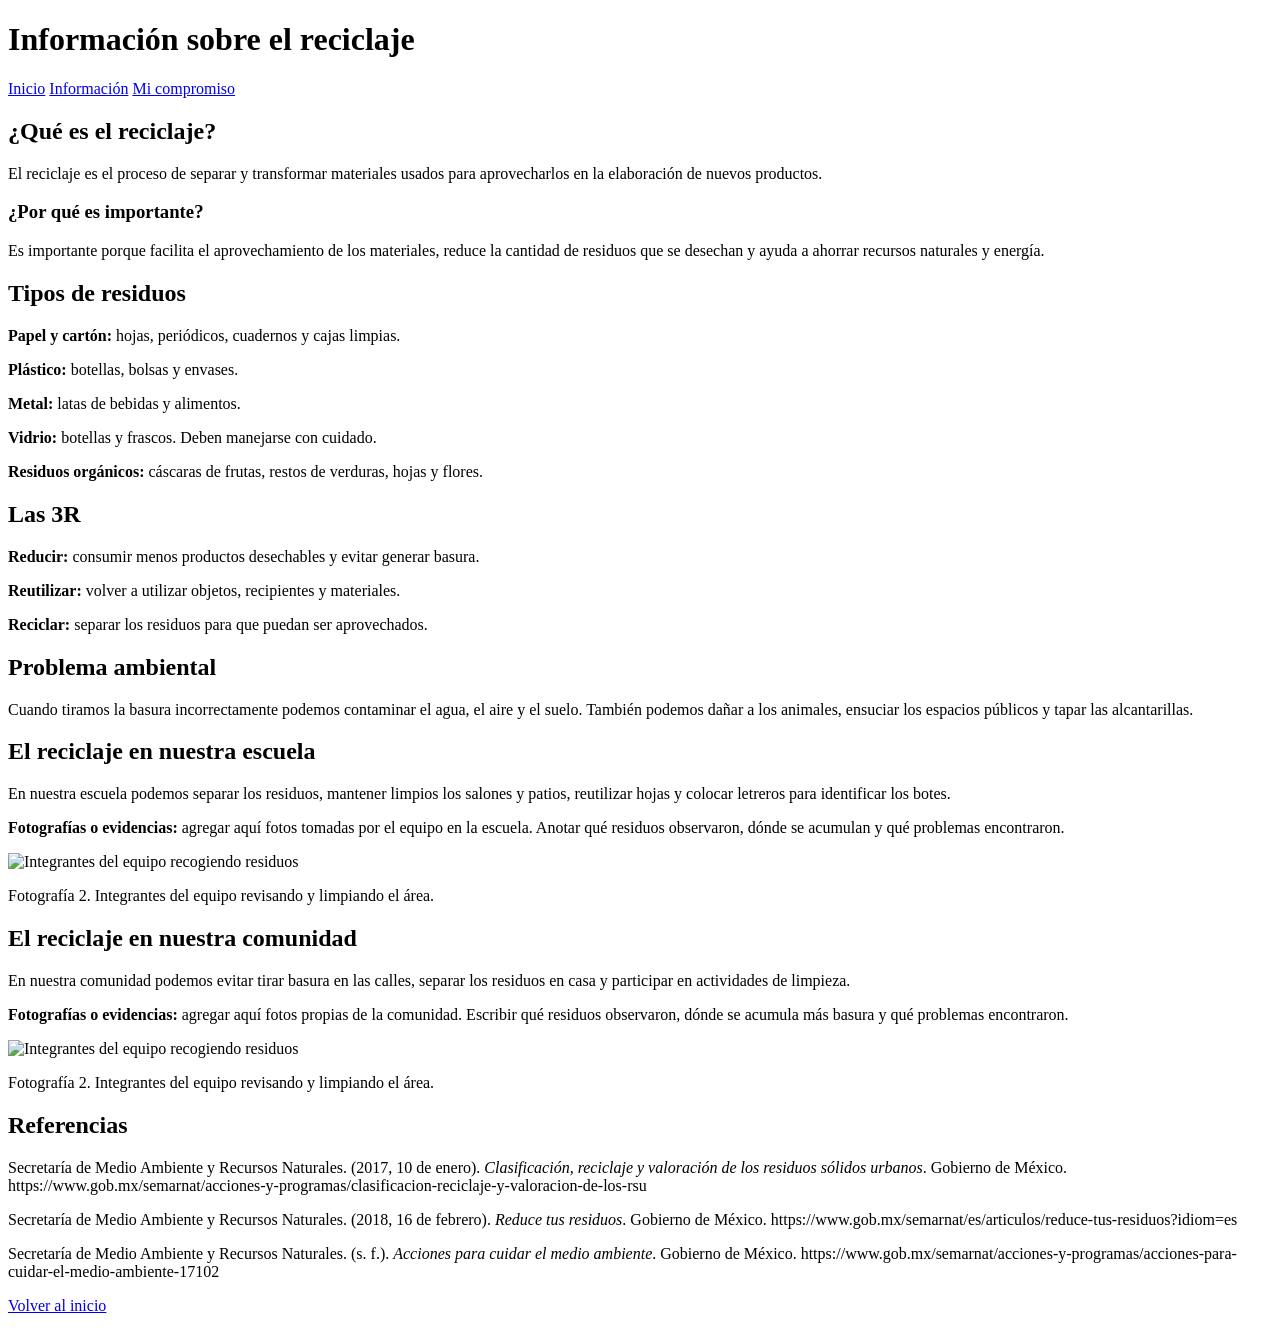
==== pags.html @ 8ccad44d "Add files via upload" ====
<!DOCTYPE html>
<html lang="es">
<head>
    <meta charset="UTF-8">
    <title>Información del reciclaje</title>
    <link rel="stylesheet" href="css/estilos.css">
</head>
<body>

    <h1>Información sobre el reciclaje</h1>
    <div class="menu">
        <a href="index.html">Inicio</a>
        <a href="pags.html">Información</a>
        <a href="formulario.php">Mi compromiso</a>
    </div>

    <h2>¿Qué es el reciclaje?</h2>
    <p>El reciclaje es el proceso de separar y transformar materiales usados para aprovecharlos en la elaboración de nuevos productos.</p>

    <h3>¿Por qué es importante?</h3>
    <p>Es importante porque facilita el aprovechamiento de los materiales, reduce la cantidad de residuos que se desechan y ayuda a ahorrar recursos naturales y energía.</p>

    <h2>Tipos de residuos</h2>
    <p><b>Papel y cartón:</b> hojas, periódicos, cuadernos y cajas limpias.</p>
    <p><b>Plástico:</b> botellas, bolsas y envases.</p>
    <p><b>Metal:</b> latas de bebidas y alimentos.</p>
    <p><b>Vidrio:</b> botellas y frascos. Deben manejarse con cuidado.</p>
    <p><b>Residuos orgánicos:</b> cáscaras de frutas, restos de verduras, hojas y flores.</p>

    <h2>Las 3R</h2>
    <p><b>Reducir:</b> consumir menos productos desechables y evitar generar basura.</p>
    <p><b>Reutilizar:</b> volver a utilizar objetos, recipientes y materiales.</p>
    <p><b>Reciclar:</b> separar los residuos para que puedan ser aprovechados.</p>

    <h2>Problema ambiental</h2>
    <p>Cuando tiramos la basura incorrectamente podemos contaminar el agua, el aire y el suelo. También podemos dañar a los animales, ensuciar los espacios públicos y tapar las alcantarillas.</p>

    <h2>El reciclaje en nuestra escuela</h2>
    <p>En nuestra escuela podemos separar los residuos, mantener limpios los salones y patios, reutilizar hojas y colocar letreros para identificar los botes.</p>
    <p><b>Fotografías o evidencias:</b> agregar aquí fotos tomadas por el equipo en la escuela. Anotar qué residuos observaron, dónde se acumulan y qué problemas encontraron.</p>
    <div class="fotos">
        <div>
            <img src="img/equipo_1.jpeg" alt="Integrantes del equipo recogiendo residuos">
            <p>Fotografía 2. Integrantes del equipo revisando y limpiando el área.</p>
        </div>
    </div>

    <h2>El reciclaje en nuestra comunidad</h2>
    <p>En nuestra comunidad podemos evitar tirar basura en las calles, separar los residuos en casa y participar en actividades de limpieza.</p>
    <p><b>Fotografías o evidencias:</b> agregar aquí fotos propias de la comunidad. Escribir qué residuos observaron, dónde se acumula más basura y qué problemas encontraron.</p>
     <div class="fotos">
        <div>
            <img src="img/equipo_2.jpeg" alt="Integrantes del equipo recogiendo residuos">
            <p>Fotografía 2. Integrantes del equipo revisando y limpiando el área.</p>
        </div>
    </div>

    <h2>Referencias</h2>
    <p>Secretaría de Medio Ambiente y Recursos Naturales. (2017, 10 de enero). <i>Clasificación, reciclaje y valoración de los residuos sólidos urbanos</i>. Gobierno de México. https://www.gob.mx/semarnat/acciones-y-programas/clasificacion-reciclaje-y-valoracion-de-los-rsu</p>
    <p>Secretaría de Medio Ambiente y Recursos Naturales. (2018, 16 de febrero). <i>Reduce tus residuos</i>. Gobierno de México. https://www.gob.mx/semarnat/es/articulos/reduce-tus-residuos?idiom=es</p>
    <p>Secretaría de Medio Ambiente y Recursos Naturales. (s. f.). <i>Acciones para cuidar el medio ambiente</i>. Gobierno de México. https://www.gob.mx/semarnat/acciones-y-programas/acciones-para-cuidar-el-medio-ambiente-17102</p>

    <p><a href="index.html">Volver al inicio</a></p>

</body>
</html>
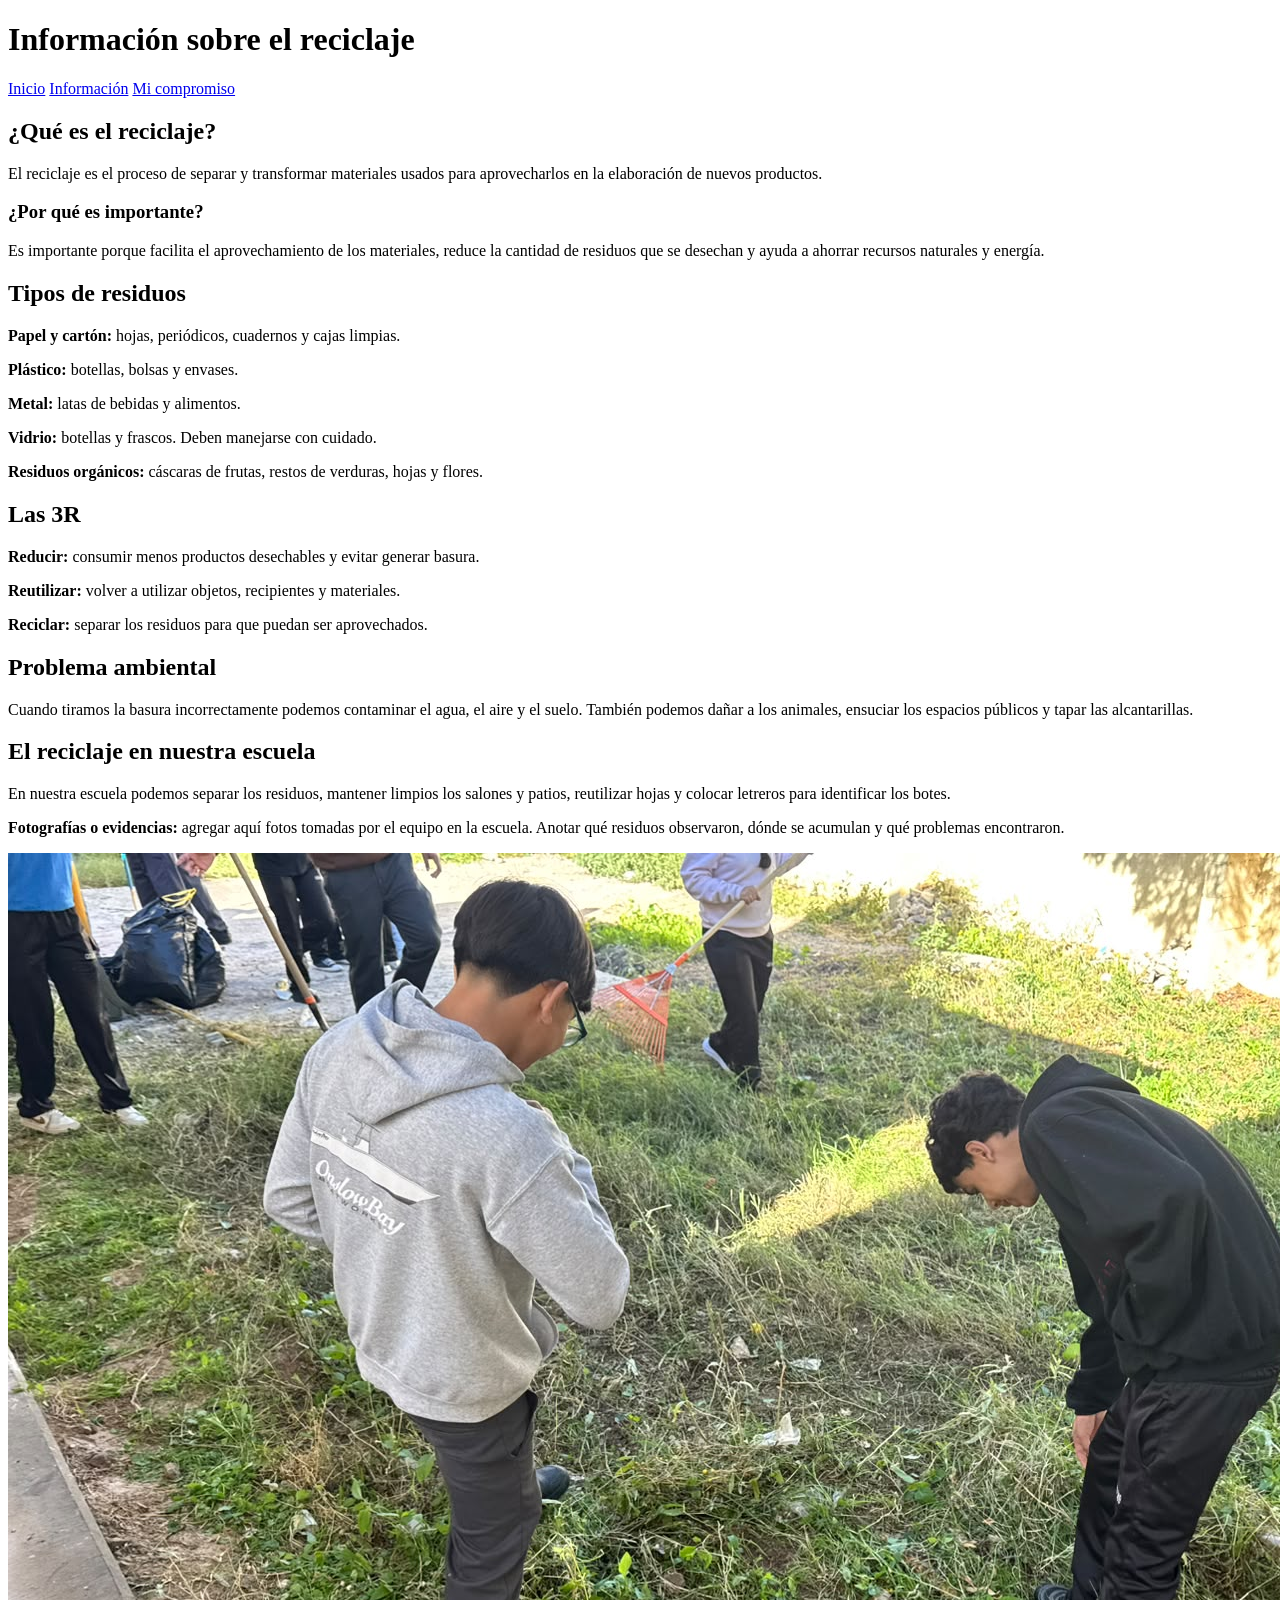
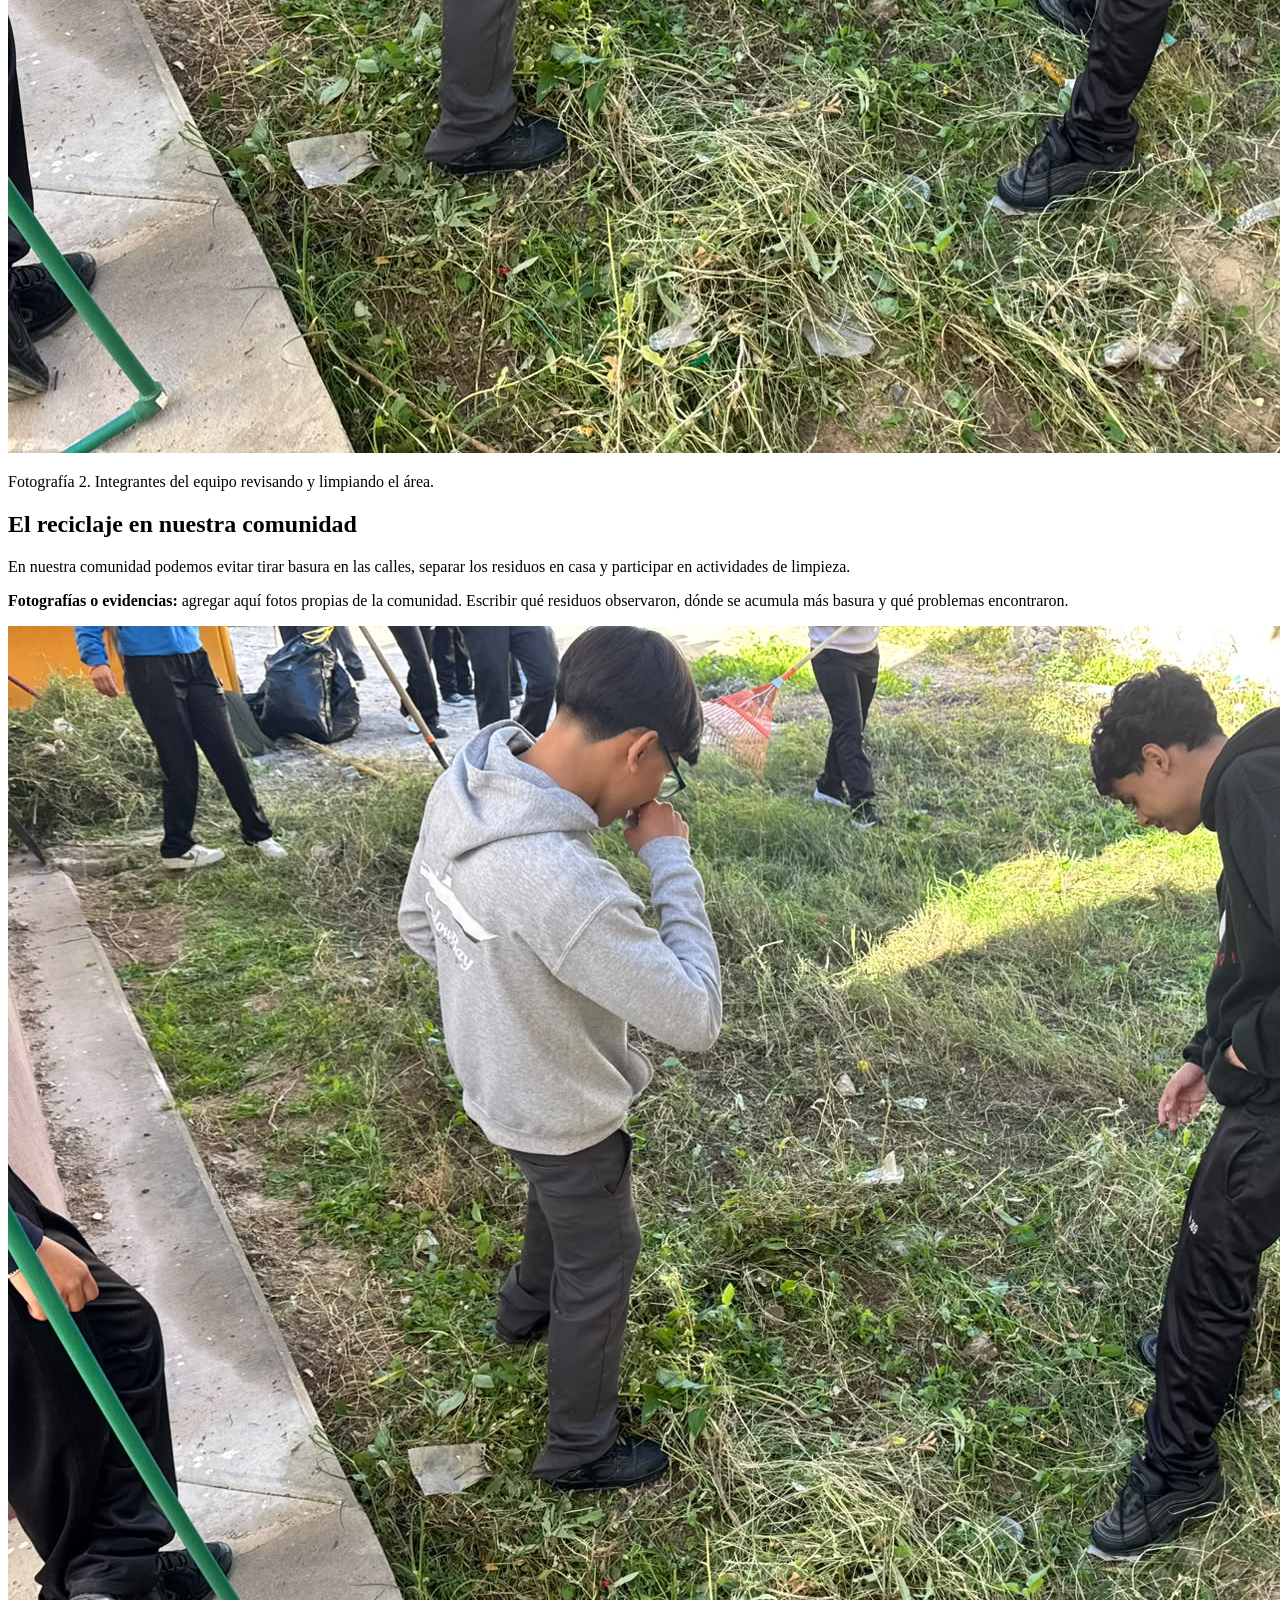
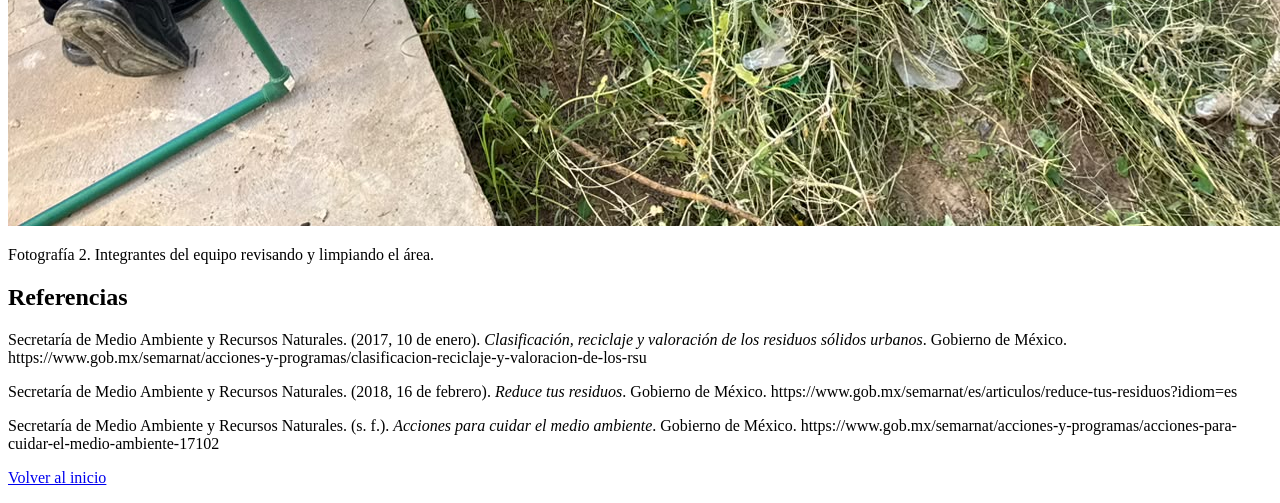
==== commit 0d44bc1a: "Update pags.html" ====
--- a/pags.html
+++ b/pags.html
@@ -40,7 +40,7 @@
     <p><b>Fotografías o evidencias:</b> agregar aquí fotos tomadas por el equipo en la escuela. Anotar qué residuos observaron, dónde se acumulan y qué problemas encontraron.</p>
     <div class="fotos">
         <div>
-            <img src="img/equipo_1.jpeg" alt="Integrantes del equipo recogiendo residuos">
+            <img src="equipo_1.jpeg" alt="Integrantes del equipo recogiendo residuos">
             <p>Fotografía 2. Integrantes del equipo revisando y limpiando el área.</p>
         </div>
     </div>
@@ -50,7 +50,7 @@
     <p><b>Fotografías o evidencias:</b> agregar aquí fotos propias de la comunidad. Escribir qué residuos observaron, dónde se acumula más basura y qué problemas encontraron.</p>
      <div class="fotos">
         <div>
-            <img src="img/equipo_2.jpeg" alt="Integrantes del equipo recogiendo residuos">
+            <img src="equipo_2.jpeg" alt="Integrantes del equipo recogiendo residuos">
             <p>Fotografía 2. Integrantes del equipo revisando y limpiando el área.</p>
         </div>
     </div>
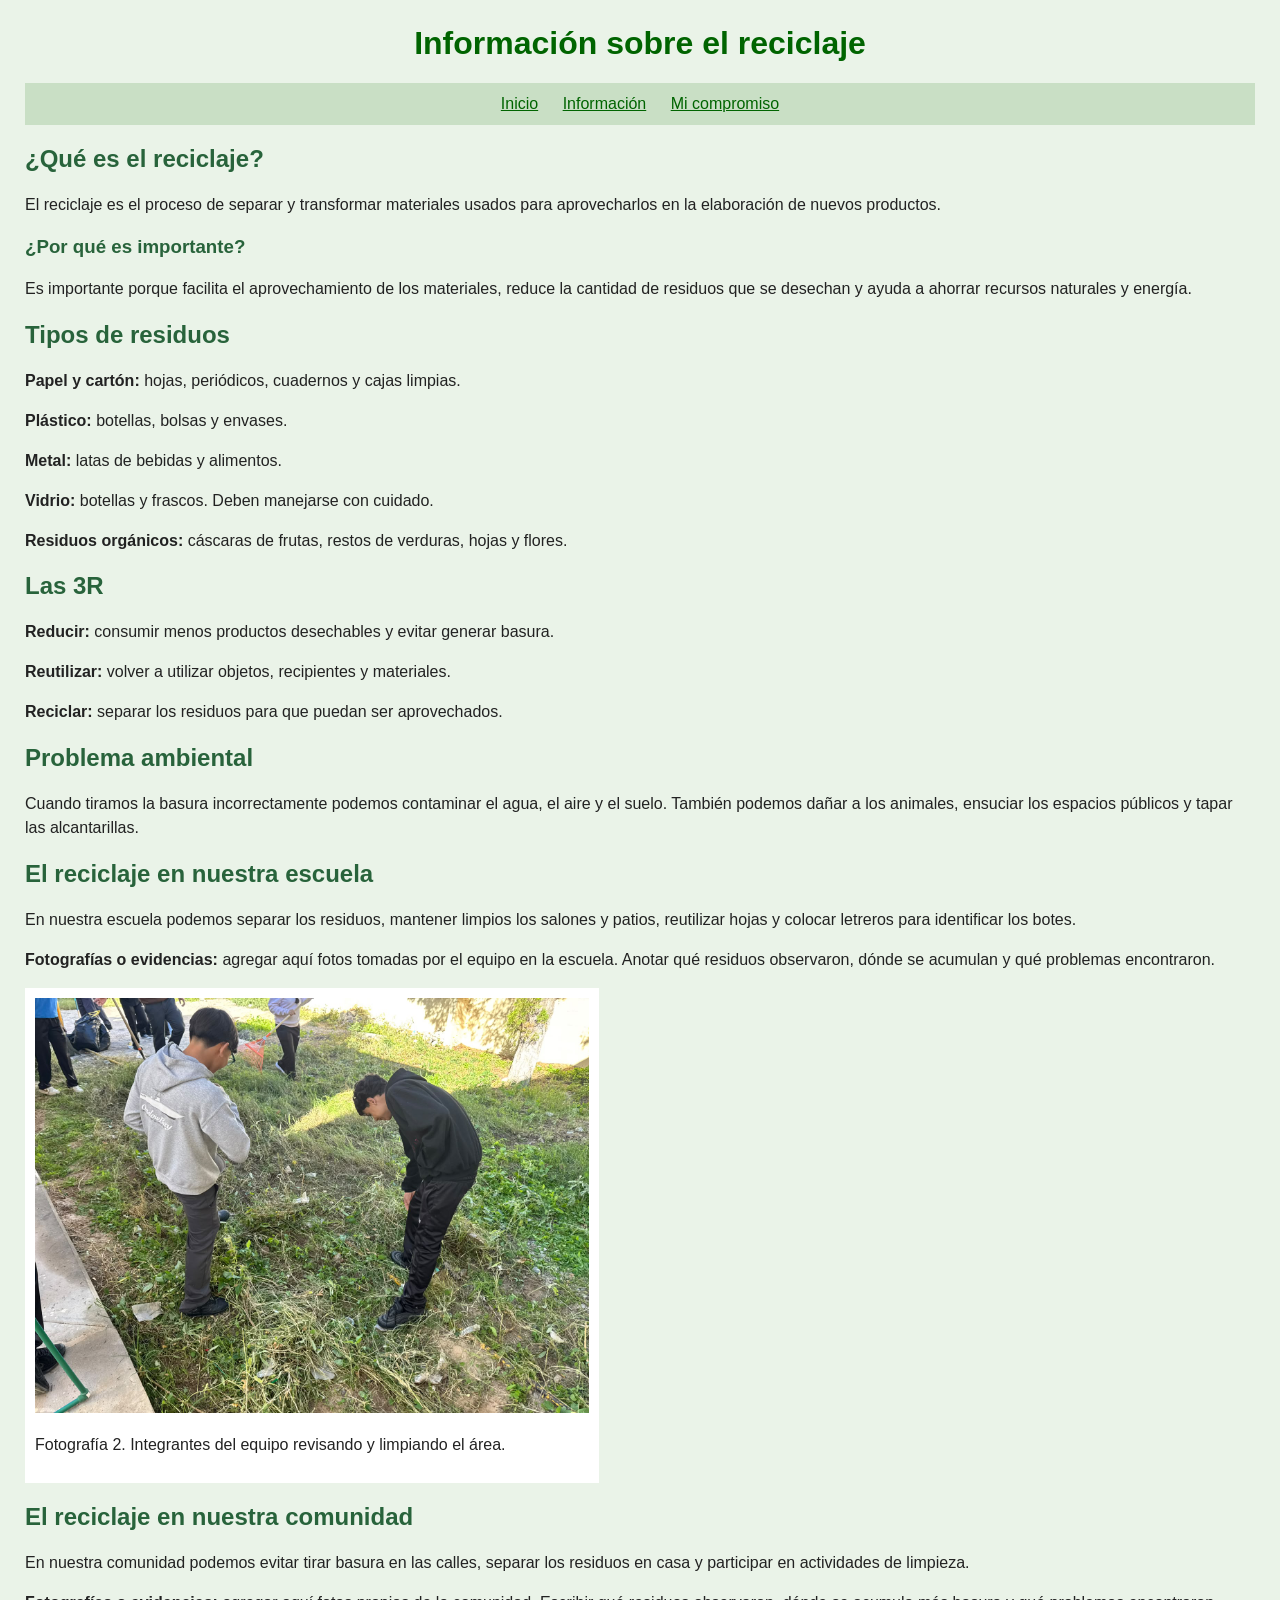
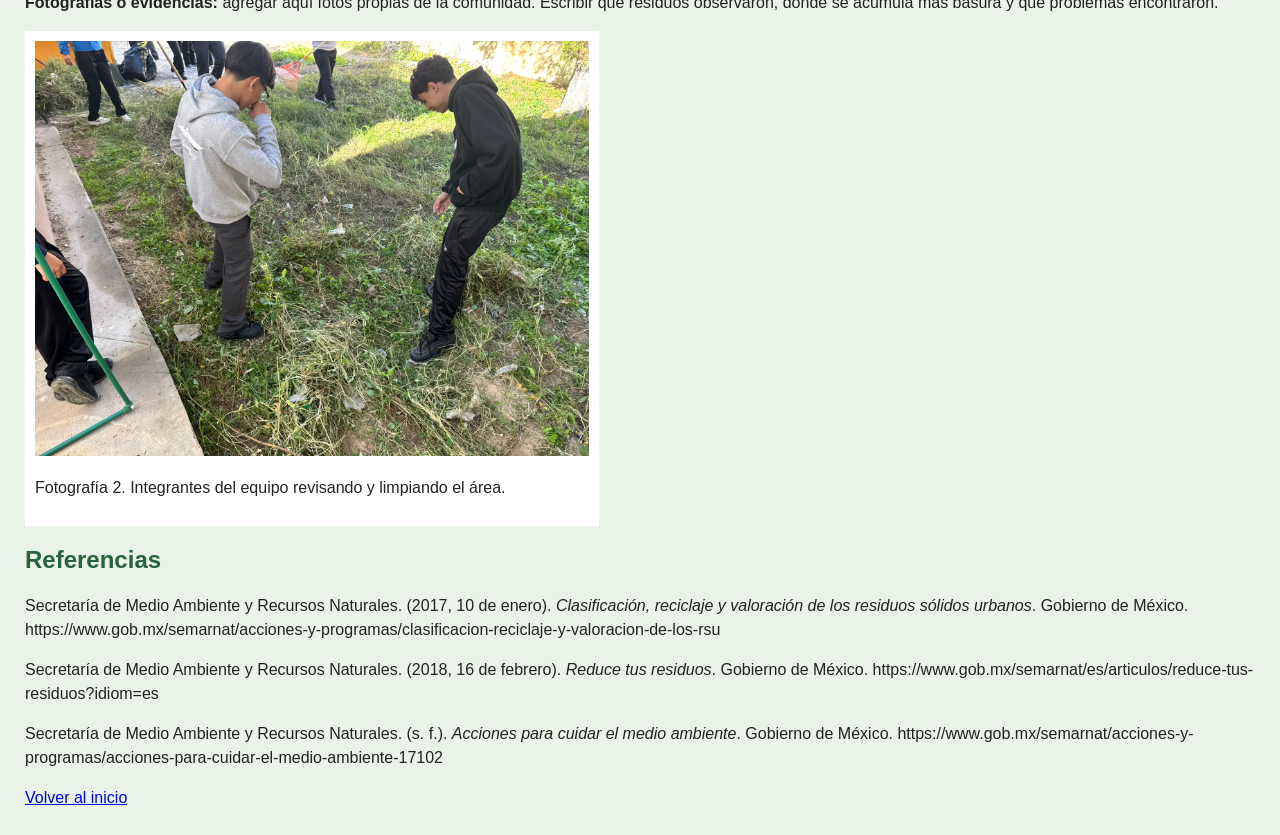
==== commit 353db0f6: "Update pags.html" ====
--- a/pags.html
+++ b/pags.html
@@ -3,7 +3,7 @@
 <head>
     <meta charset="UTF-8">
     <title>Información del reciclaje</title>
-    <link rel="stylesheet" href="css/estilos.css">
+    <link rel="stylesheet" href="estilos.css">
 </head>
 <body>
 
--- a/estilos.css
+++ b/estilos.css
@@ -0,0 +1,95 @@
+body {
+    background-color: #eaf3e8;
+    color: #222222;
+    font-family: Arial;
+    margin: 25px;
+}
+
+h1 {
+    color: darkgreen;
+    text-align: center;
+}
+
+h2 {
+    color: #28633b;
+}
+
+h3 {
+    color: #28633b;
+}
+
+p {
+    font-size: 16px;
+    line-height: 1.5;
+}
+
+.menu {
+    background-color: #c9dfc5;
+    padding: 12px;
+    text-align: center;
+}
+
+.menu a {
+    margin: 10px;
+    color: darkgreen;
+}
+
+.principal {
+    display: block;
+    width: 80%;
+    max-width: 700px;
+    margin: 20px auto;
+}
+
+.frase {
+    background-color: #c9dfc5;
+    padding: 20px;
+    text-align: center;
+    font-weight: bold;
+}
+
+.evidencia {
+    background-color: #ffffff;
+    border: 1px dashed green;
+    padding: 30px;
+    text-align: center;
+    margin-bottom: 20px;
+}
+
+input, select, textarea {
+    padding: 7px;
+    margin-bottom: 10px;
+}
+
+textarea {
+    width: 90%;
+    height: 60px;
+}
+
+input[type=submit] {
+    background-color: darkgreen;
+    color: white;
+    border: 0;
+    padding: 10px 18px;
+}
+
+.fotos {
+    display: flex;
+    flex-wrap: wrap;
+    gap: 15px;
+    margin: 15px 0;
+}
+.fotos div {
+    background-color: white;
+    padding: 10px;
+    width: 45%;
+}
+.fotos img {
+    width: 100%;
+    height: auto;
+}
+@media (max-width: 600px) {
+    .fotos div {
+        width: 100%;
+    }
+}
